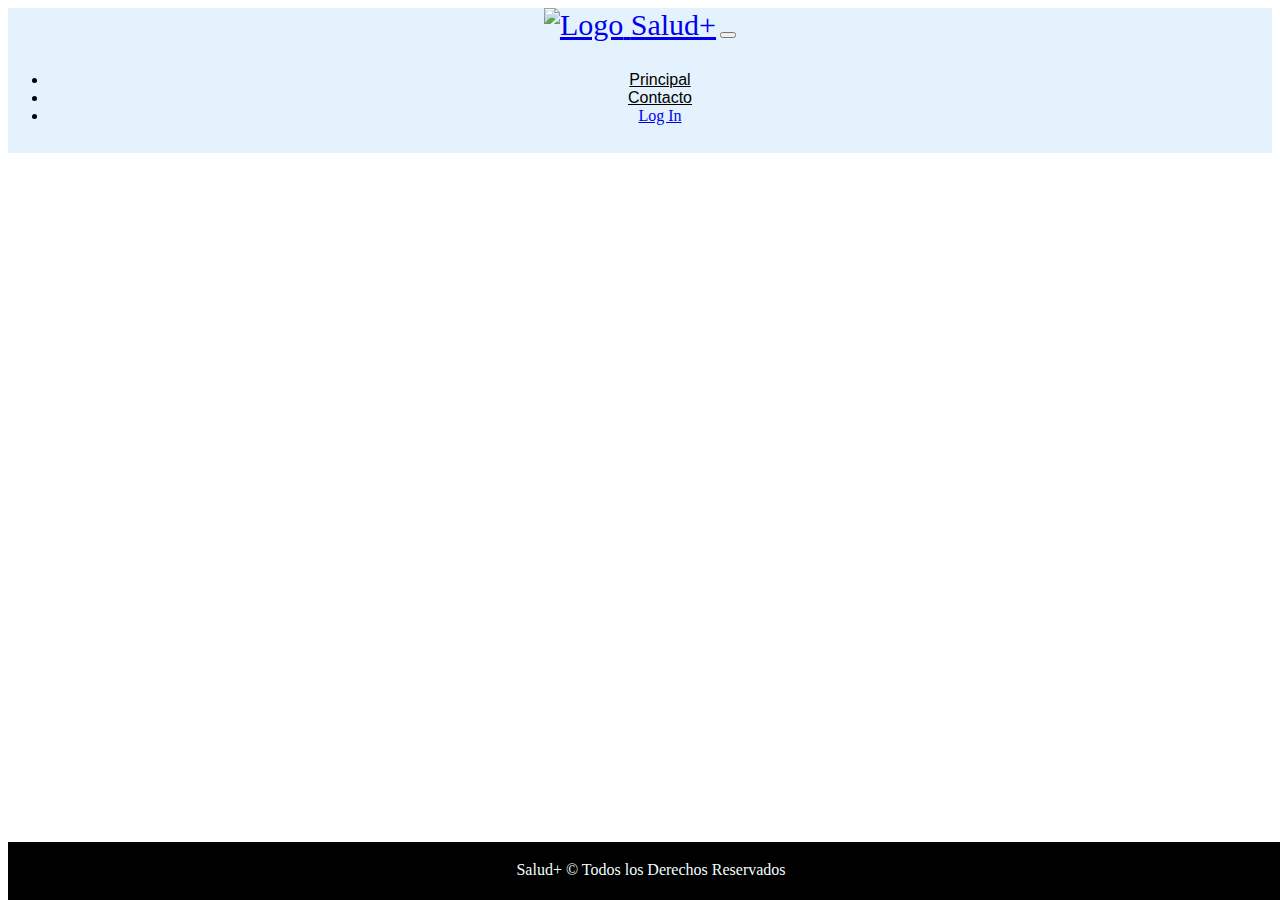
==== pages/contacto.html @ 1151a2cc "Merge branch 'master' of https://github.com/Fernando24101997/Mi-Proyecto" ====
<!DOCTYPE html>
<html lang="es">
<head>
    <meta charset="UTF-8">
    <meta http-equiv="X-UA-Compatible" content="IE=edge">
    <meta name="viewport" content="width=device-width, initial-scale=1.0">
    <link rel="stylesheet" href="/bootstrap/css/bootstrap.min.css">
    <link rel="stylesheet" href="/css/style.css">
    <link rel="icon" href="/img/103387.png">
    <title>Contacto</title>
</head>


<body class="cuerpo-pagina-contacto">

                   <!-------------- header ------------------->
        <header>
          <nav class="navbar navbar-expand-lg">
            <div class="container-fluid">
                  <a class="navbar-brand" href="#">
                <img src="/img/corazonrojo.png" alt="Logo" width="50" height="50" class="d-inline-block align-text-top">
                 <a class="navbar-brand" href="#">Salud+</a>
              <button class="navbar-toggler" type="button" data-bs-toggle="collapse" data-bs-target="#navbarNav" aria-controls="navbarNav" aria-expanded="false" aria-label="Toggle navigation">
                <span class="navbar-toggler-icon"></span>
              </button>
              <div class="collapse navbar-collapse" id="navbarNav">
                <ul class="navbar-nav">
                  <li class="nav-item">
                    <a class="nav-link" aria-current="page" href="../index.html">Principal</a>
                  </li>
                  <li class="nav-item">
                    <a class="nav-link" href="#">Contacto</a>
                  </li>
                  <li>
                    <a href="/pages/login.html" class="btn btn-primary">Log In</a>
                  </li>
                </ul>
              </div>
            </div>
          </nav>
          </div>
        </header>

               <!-------------- header ------------------->


               <!------------------- main  -------------->

             <main class="proyector"></main>

              <!------------------- main  -------------->

         <footer class="footerindex">
          <p class="pfooter">Salud+ © Todos los Derechos Reservados</p>
         </footer>

         <script src="/bootstrap/js/bootstrap.min.js"></script>       
</body>
</html>
---- css/style.css ----
/* ------------------header --------------------*/

    .navbar {
        background-color:  #e3f2fd;
    }

    .container-fluid {
        text-align: center;
    }

    .nav-link {
        color: rgb(0, 0, 0);
        font-family: Arial, Helvetica, sans-serif;
    }

    .navbar-brand{
        font-size: 30px;
    }

     .barranavegadora{        /*barra de navegacion fija */
            position:fixed;
            top: 0;
            width: 100%;
            z-index: 100;
    }

    #navbarNav{
        padding-top: 1%;
        padding-bottom: 1%;
    }

    .radio{
        position: fixed;
        top:5px;
        right: 100px;
        text-align: center;
        
        
    }

  /*-------------------- header -----------------*/




    /* --------------------body -----------------------*/

    .cuerpo-pagina{
        background:linear-gradient(45deg , rgb(234, 234, 255) 50%,rgb(95, 95, 238) 80%);

    }

        
    /* .proyector {
        
    } */

 /* -----------------------body -----------------------*/





 /*----------------------- main------------------------ */


    /*------------- componentes del carrusel ----------- */
        .carrusel{
            height: 400px;
            width: 700px;
            margin:auto;
         
        }
        .imgcarrusel {
            height: 400px;
            width: 700px;
        }
        .carousel-inner{

            border-radius: 15px;
            height: 400px;
            width: 700px;
            margin:auto;
        }

    /*------------- componentes del carrusel ----------- */        

        .titulos {
            text-align: center;
            padding-top: 6%;
            margin-top: 5%;
            margin-bottom: 5%;
        }

        .parrafos{
            text-align: center;
            margin-left: 20%;
            margin-right: 20%;
            margin-top: 5%;
            margin-bottom: 5%;
        }
 /*----------------------- main------------------------ */


 /* ----------------footer -------------------*/

        .footerindex{
            background-color: black;
            position: fixed;
            bottom: 0;
            width: 100%;
            height: auto;
            color: white;
            margin: auto;
            padding: 3px;
        }

        .pfooter {
            color: azure;
            text-align: center;
            height: 20px;
            
        }


/* ----------------footer -------------------*/




                /* ---------------------------------------- Contacto ----------------------------------------------------------- */





                /* ---------------------------------------- Contacto ----------------------------------------------------------- */



                /* ------------------------------------------------------- Login ----------------------------------------------- */


                        .formulariologin{
                            width: 30%;
                            height: 100%;
                            margin-left: auto;
                            margin-right: auto;
                            margin-top: 5%;
                            margin-bottom: 5%;
                            border-style:solid;
                            border-color: black;
                            border-radius: 15px;
                            text-align: center;
                            padding:50px;
                            background-color:azure;                            
                        }

                        .botonlogin{
                            padding-top: 5%;
                            margin-left: 20%;
                            margin-right: 30%;
                            margin-bottom: 5%;
                        }












    
                /* ------------------------------------------------------- Login ----------------------------------------------- */
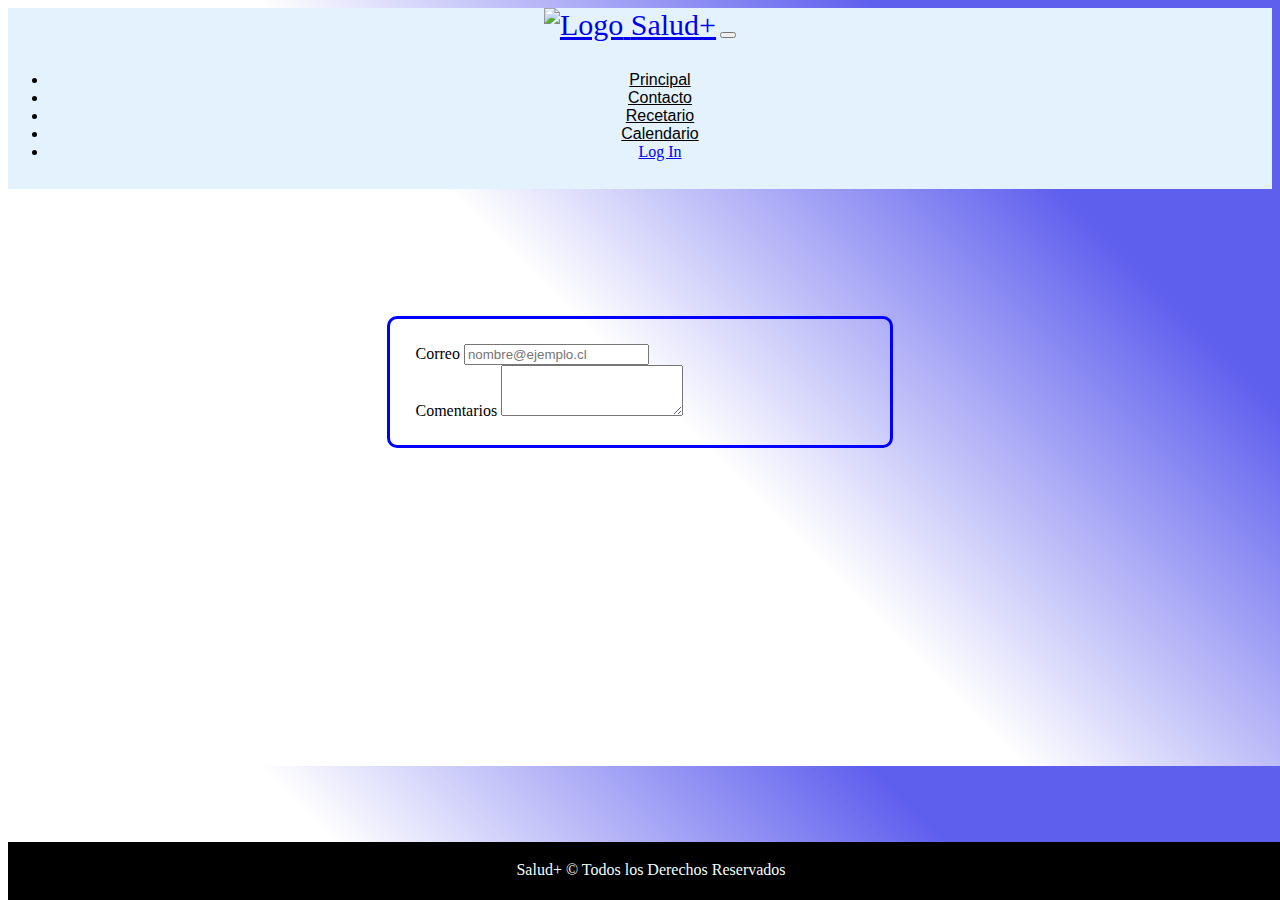
==== commit ad0e8a5b: "cambios menores" ====
--- a/pages/contacto.html
+++ b/pages/contacto.html
@@ -31,6 +31,12 @@
                   <li class="nav-item">
                     <a class="nav-link" href="#">Contacto</a>
                   </li>
+                  <li class="nav-item">
+                    <a class="nav-link" href="#">Recetario</a>
+                  </li>
+                  <li class="nav-item">
+                    <a class="nav-link" href="#">Calendario</a>
+                  </li>
                   <li>
                     <a href="/pages/login.html" class="btn btn-primary">Log In</a>
                   </li>
@@ -46,7 +52,18 @@
 
                <!------------------- main  -------------->
 
-             <main class="proyector"></main>
+             <main class="proyector-contacto">
+              <form class="formulario-contacto">
+              <div class="mb-3">
+                <label for="exampleFormControlInput1" class="form-label">Correo</label>
+                <input type="email" class="form-control" id="exampleFormControlInput1" placeholder="nombre@ejemplo.cl">
+              </div>
+              <div class="mb-3">
+                <label for="exampleFormControlTextarea1" class="form-label">Comentarios</label>
+                <textarea class="form-control" id="exampleFormControlTextarea1" rows="3"></textarea>
+              </div>
+            </form>
+             </main>
 
               <!------------------- main  -------------->
 
--- a/css/style.css
+++ b/css/style.css
@@ -1,7 +1,7 @@
     /* ------------------header --------------------*/
 
     .navbar {
-        background-color:  #e3f2fd;
+        background-color: #e3f2fd;
     }
 
     .container-fluid {
@@ -13,166 +13,229 @@
         font-family: Arial, Helvetica, sans-serif;
     }
 
-    .navbar-brand{
+    .navbar-brand {
         font-size: 30px;
     }
 
-     .barranavegadora{        /*barra de navegacion fija */
-            position:fixed;
-            top: 0;
-            width: 100%;
-            z-index: 100;
-    }
-
-    #navbarNav{
+    .barranavegadora {
+        /*barra de navegacion fija */
+        position: fixed;
+        top: 0;
+        width: 100%;
+        z-index: 100;
+    }
+
+    #navbarNav {
         padding-top: 1%;
         padding-bottom: 1%;
     }
 
-    .radio{
+
+    /*-------------------- header -----------------*/
+
+    /* menu derecha fijo */
+
+    .menu-derecho-fijo {
+        width: 80px;
+        height: 80px;
+        margin-left: auto;
+
+    }
+
+    .boton-menu-derecha {
+        background-color: rgba(239, 243, 238, 0.452);
+        border-radius: 25% 0 0 25%;
+        border: 1px solid azure;
         position: fixed;
-        top:5px;
-        right: 100px;
-        text-align: center;
+        bottom: 50%;
         
+    }
+
+    .img-user-log {
+        width: 100px;
+        height: 100px;
+        margin-left: 36%;
+
+    }
+
+    .p-menu-derecha{
+        text-align: center;
+        color: rgb(0, 0, 0);
+    }
+
+    .p-user-log {
+        text-align: center;
+        margin-top: 5px;
+    }
+
+    .datos-log {
+        padding-top: 30px;
+    }
+
+    #boton-cerrar-sesion {
+        margin-left: 43%;
+        /* display: none;       desaparecer el boton  */
+
+    }
+
+    /* --------------------body -----------------------*/
+
+    .cuerpo-pagina-index {
+        background: linear-gradient(45deg, rgb(234, 234, 255) 50%, rgb(95, 95, 238) 80%);
+
+    }
+
+
+    .proyector-index {
         
     }
 
-  /*-------------------- header -----------------*/
-
-
-
-
-    /* --------------------body -----------------------*/
-
-    .cuerpo-pagina{
-        background:linear-gradient(45deg , rgb(234, 234, 255) 50%,rgb(95, 95, 238) 80%);
-
-    }
+    /* -----------------------body -----------------------*/
+
+
+
+
+
+    /*----------------------- main------------------------ */
+
+
+    /*------------- componentes del carrusel ----------- */
+
+    .carrusel-contenedor {
 
         
-    /* .proyector {
-        
-    } */
-
- /* -----------------------body -----------------------*/
-
-
-
-
-
- /*----------------------- main------------------------ */
-
+        margin-left: 20%;
+        margin-right: 20%;
+        border-radius: 10px;
+
+    }
+
+    .carousel-inner {
+        border-radius: 10px;
+    }
+
+    .carousel-item {}
+
+
+    #img-carrusel {
+        border-radius: 10px;
+    }
 
     /*------------- componentes del carrusel ----------- */
-        .carrusel{
-            height: 400px;
-            width: 700px;
-            margin:auto;
-         
+
+    .titulos {
+        text-align: center;
+        padding-top: 6%;
+        margin-top: 5%;
+        margin-bottom: 5%;
+    }
+
+    .parrafos {
+        text-align: justify;
+        margin-left: 20%;
+        margin-right: 20%;
+        margin-top: 5%;
+        margin-bottom: 5%;
+    }
+
+    /*----------------------- main------------------------ */
+
+
+    /* ----------------footer -------------------*/
+
+    .footerindex {
+        background-color: black;
+        position: fixed;
+        bottom: 0;
+        width: 100%;
+        height: auto;
+        color: white;
+        margin: auto;
+        padding: 3px;
+        z-index: 100;
+    }
+
+    .pfooter {
+        color: azure;
+        text-align: center;
+        height: 20px;
+
+    }
+
+
+    /* ----------------footer -------------------*/
+
+
+
+
+    /* ---------------------------------------- Contacto ----------------------------------------------------------- */
+
+        .cuerpo-pagina-contacto{
+            background: linear-gradient(45deg, rgba(234, 234, 255, 0) 50%, rgb(95, 95, 238) 80%);
+            height: 750px;
         }
-        .imgcarrusel {
-            height: 400px;
-            width: 700px;
+
+        .proyector-contacto{
         }
-        .carousel-inner{
-
-            border-radius: 15px;
-            height: 400px;
-            width: 700px;
-            margin:auto;
+
+
+        .formulario-contacto{
+            border-style: solid;
+            border-color: blue;
+            border-radius: 10px;
+            margin-left: 30%;
+            margin-right: 30%;
+            margin-top: 10%;
+            padding: 2%;
         }
 
-    /*------------- componentes del carrusel ----------- */        
-
-        .titulos {
-            text-align: center;
-            padding-top: 6%;
-            margin-top: 5%;
-            margin-bottom: 5%;
-        }
-
-        .parrafos{
-            text-align: center;
-            margin-left: 20%;
-            margin-right: 20%;
-            margin-top: 5%;
-            margin-bottom: 5%;
-        }
- /*----------------------- main------------------------ */
-
-
- /* ----------------footer -------------------*/
-
-        .footerindex{
-            background-color: black;
-            position: fixed;
-            bottom: 0;
-            width: 100%;
-            height: auto;
-            color: white;
-            margin: auto;
-            padding: 3px;
-        }
-
-        .pfooter {
-            color: azure;
-            text-align: center;
-            height: 20px;
-            
-        }
-
-
-/* ----------------footer -------------------*/
-
-
-
-
-                /* ---------------------------------------- Contacto ----------------------------------------------------------- */
-
-
-
-
-
-                /* ---------------------------------------- Contacto ----------------------------------------------------------- */
-
-
-
-                /* ------------------------------------------------------- Login ----------------------------------------------- */
-
-
-                        .formulariologin{
-                            width: 30%;
-                            height: 100%;
-                            margin-left: auto;
-                            margin-right: auto;
-                            margin-top: 5%;
-                            margin-bottom: 5%;
-                            border-style:solid;
-                            border-color: black;
-                            border-radius: 15px;
-                            text-align: center;
-                            padding:50px;
-                            background-color:azure;                            
-                        }
-
-                        .botonlogin{
-                            padding-top: 5%;
-                            margin-left: 20%;
-                            margin-right: 30%;
-                            margin-bottom: 5%;
-                        }
-
-
-
-
-
-
-
-
-
-
-
-
-    
-                /* ------------------------------------------------------- Login ----------------------------------------------- */
+
+
+    /* ---------------------------------------- Contacto ----------------------------------------------------------- */
+
+
+
+    /* ------------------------------------------------------- Login ----------------------------------------------- */
+
+
+
+    .cuerpo-pagina-login {
+        background: linear-gradient(45deg, rgba(234, 234, 255, 0) 50%, rgb(95, 95, 238) 80%);
+        height: 750px;
+    }
+
+
+
+    .formulariologin {
+        width: 350px;
+        height: 250px;
+        margin-left: auto;
+        margin-right: auto;
+        margin-top: 5%;
+        margin-bottom: 5%;
+        border-style: solid;
+        border-radius: 15px;
+        text-align: center;
+        padding: 30px;
+        background-color: rgba(86, 118, 221, 0.534);
+    }
+
+    .botonlogin {
+        width: 285px;
+        padding-right: 30px;
+        padding-top: 10px;
+    }
+
+
+
+
+
+
+
+
+
+
+
+
+
+    /* ------------------------------------------------------- Login ----------------------------------------------- */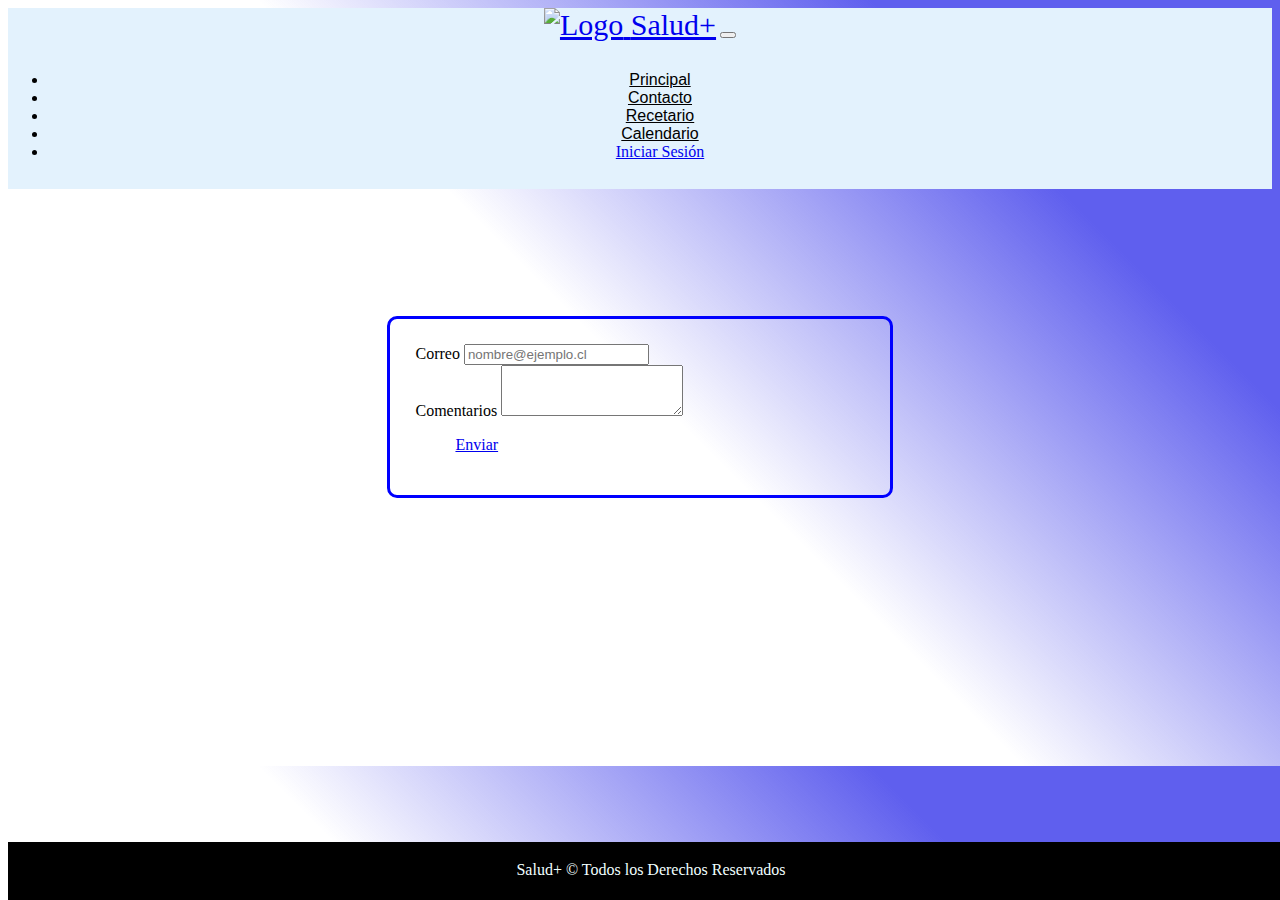
==== commit 7ad91b95: "login" ====
--- a/pages/contacto.html
+++ b/pages/contacto.html
@@ -13,13 +13,13 @@
 
 <body class="cuerpo-pagina-contacto">
 
-                   <!-------------- header ------------------->
+                  <!-------------- header ------------------->
         <header>
           <nav class="navbar navbar-expand-lg">
             <div class="container-fluid">
                   <a class="navbar-brand" href="#">
                 <img src="/img/corazonrojo.png" alt="Logo" width="50" height="50" class="d-inline-block align-text-top">
-                 <a class="navbar-brand" href="#">Salud+</a>
+                  <a class="navbar-brand" href="#">Salud+</a>
               <button class="navbar-toggler" type="button" data-bs-toggle="collapse" data-bs-target="#navbarNav" aria-controls="navbarNav" aria-expanded="false" aria-label="Toggle navigation">
                 <span class="navbar-toggler-icon"></span>
               </button>
@@ -38,7 +38,7 @@
                     <a class="nav-link" href="#">Calendario</a>
                   </li>
                   <li>
-                    <a href="/pages/login.html" class="btn btn-primary">Log In</a>
+                    <a href="/pages/login.html" class="btn btn-primary">Iniciar Sesión</a>
                   </li>
                 </ul>
               </div>
@@ -62,6 +62,9 @@
                 <label for="exampleFormControlTextarea1" class="form-label">Comentarios</label>
                 <textarea class="form-control" id="exampleFormControlTextarea1" rows="3"></textarea>
               </div>
+              <ul class="boton-enviar-contacto">
+                <a href="#" class="btn btn-primary">Enviar</a>
+              </ul>
             </form>
              </main>
 
